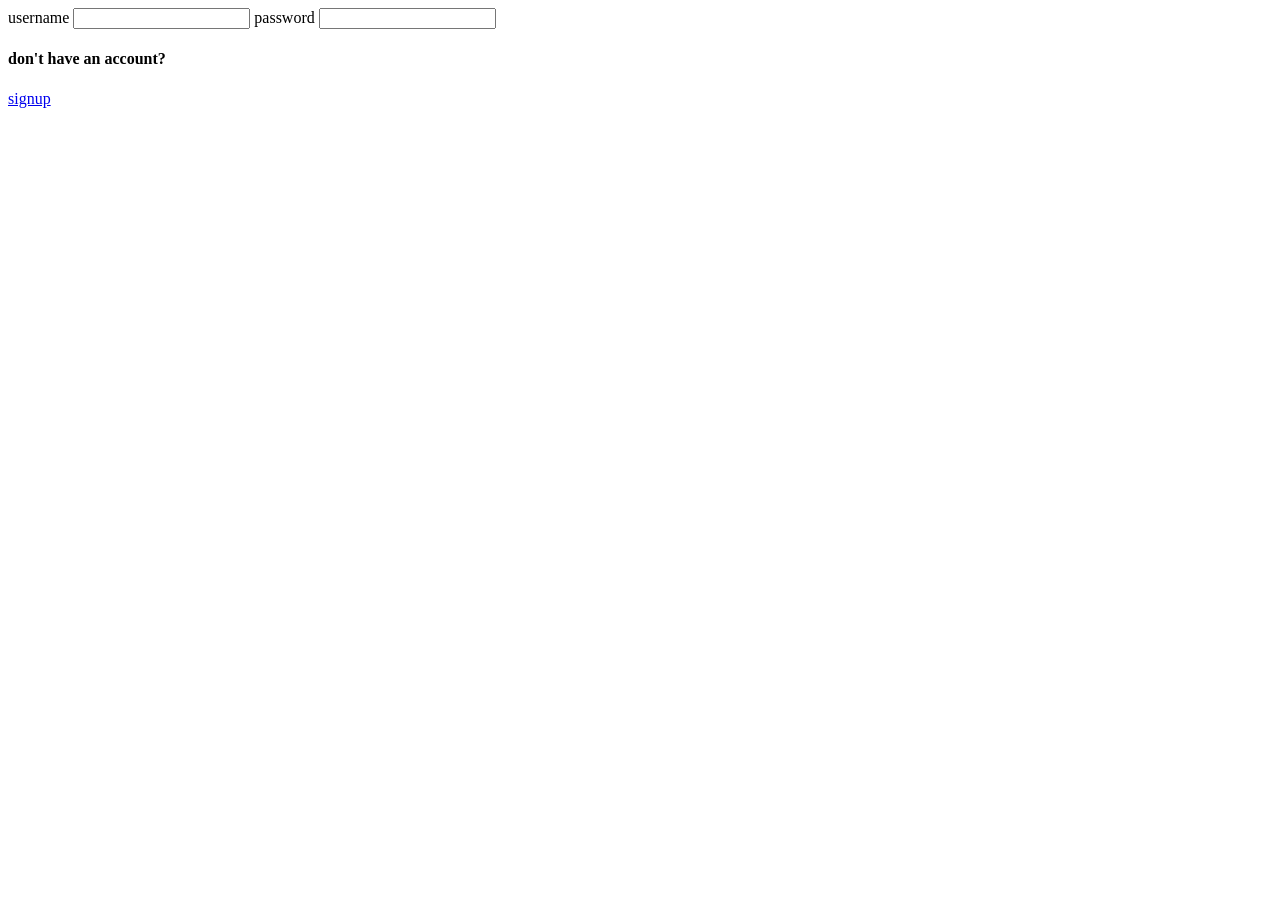
==== pp1/login.html @ c4b5d6cf "pp" ====
<!DOCTYPE html>
<html lang="en">
<head>
    <meta charset="UTF-8">
    <meta name="viewport" content="width=device-width, initial-scale=1.0">
    <link rel="stylesheet" href="login.css">
    <title>Document</title>
</head>
<body>
    <div class="login.box">
        <label for="username">username</label>
         <input type="text" name="username" id="username">
         <label for="password" >password</label>
         <input type="password" name="password" id="password">

         <h4>don't have an account?</h4>
         <a href="#" >signup</a>
    </div>

</body>
</html>
---- pp1/login.css ----

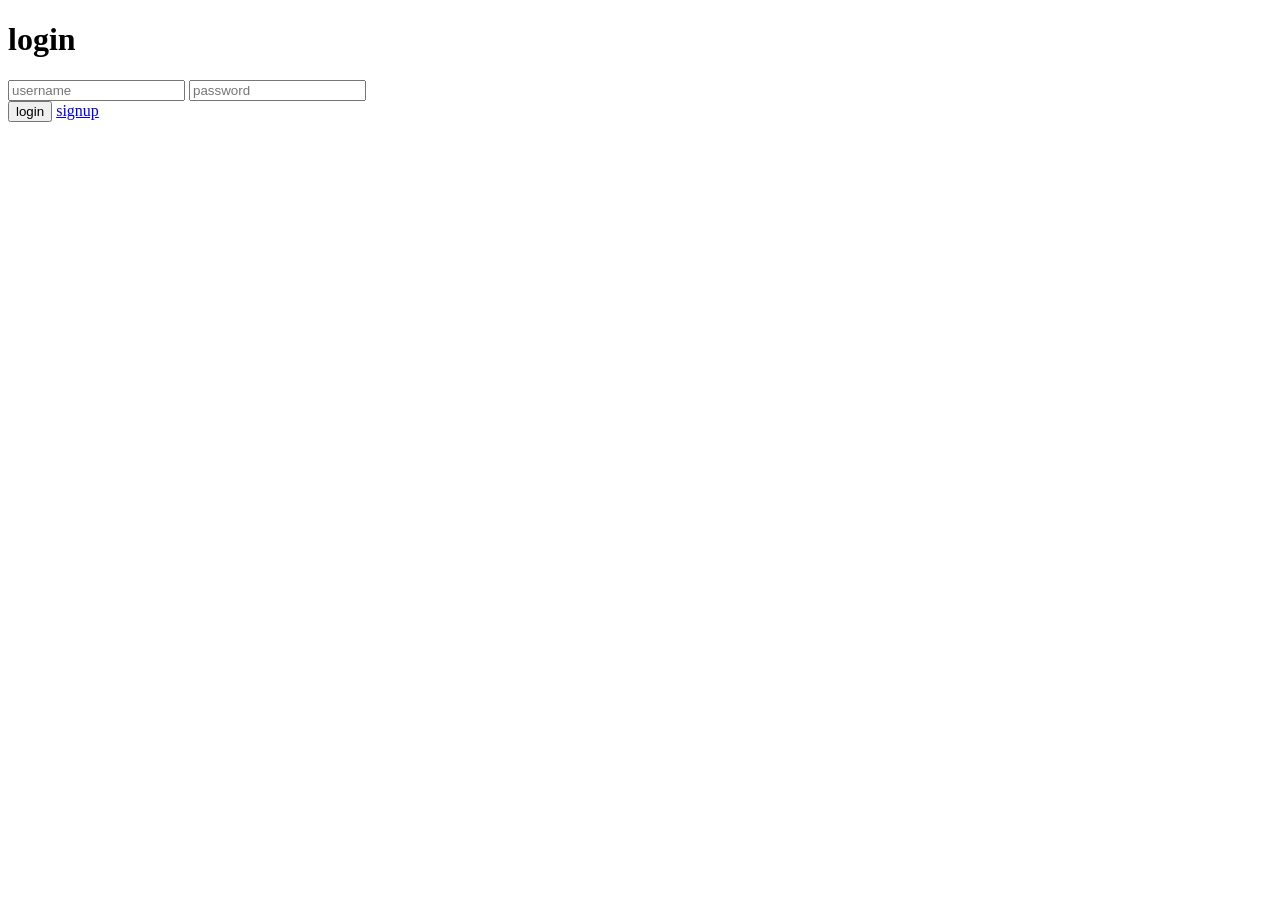
==== commit fd9079db: ".." ====
--- a/pp1/login.html
+++ b/pp1/login.html
@@ -7,15 +7,21 @@
     <title>Document</title>
 </head>
 <body>
-    <div class="login.box">
-        <label for="username">username</label>
-         <input type="text" name="username" id="username">
-         <label for="password" >password</label>
-         <input type="password" name="password" id="password">
+ <div class="login-box">
+    <h1>login</h1>
+      <form action="login.php" method="post">
+        <div class="textbox">
+            <input type="text" name="username" placeholder="username">
+     
+            <input type="password" name="password" placeholder="password">
+        </div>
+        <input type="submit" class="btn" value="login">
+        <a href="signup.html">signup</a>
+      </form>
+      </div>
 
-         <h4>don't have an account?</h4>
-         <a href="#" >signup</a>
-    </div>
+
+
 
 </body>
 </html>
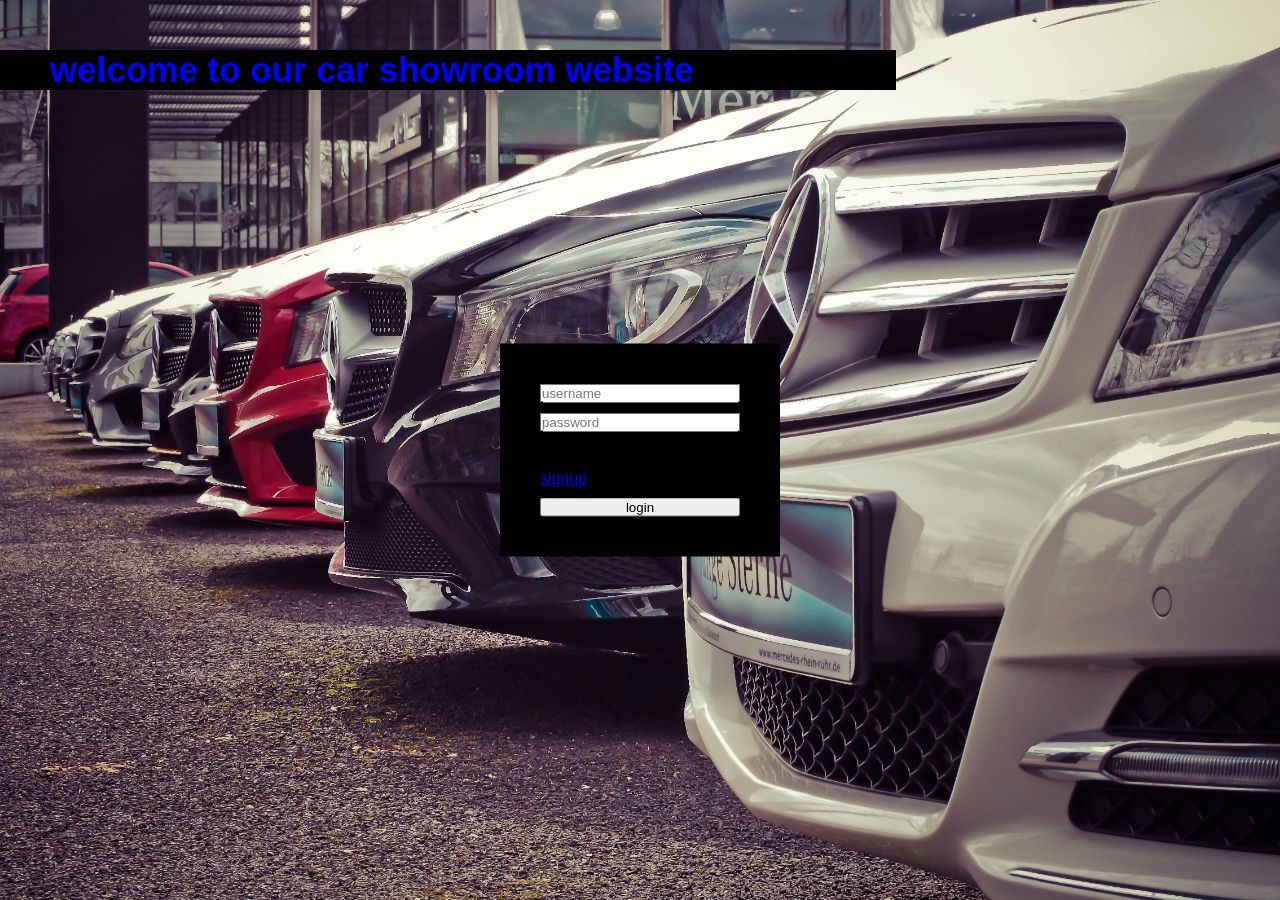
==== commit 7afaeb19: ".." ====
--- a/pp1/login.html
+++ b/pp1/login.html
@@ -3,25 +3,20 @@
 <head>
     <meta charset="UTF-8">
     <meta name="viewport" content="width=device-width, initial-scale=1.0">
-    <link rel="stylesheet" href="login.css">
+    <link rel="stylesheet" href="style.css">
     <title>Document</title>
 </head>
 <body>
- <div class="login-box">
-    <h1>login</h1>
-      <form action="login.php" method="post">
-        <div class="textbox">
-            <input type="text" name="username" placeholder="username">
-     
-            <input type="password" name="password" placeholder="password">
-        </div>
-        <input type="submit" class="btn" value="login">
-        <a href="signup.html">signup</a>
-      </form>
-      </div>
+    <div class="h1">
+    <h1>welcome to our car showroom website</h1>
+    </div>
+  
 
-
-
-
+    <div class="box">
+        <input type="text" name="username" id="username" placeholder="username">
+        <input type="password" name="password" id="password" placeholder="password">
+        <h4>don't have an account ?</h4><a href="signup.html">signup</a>
+        <button>login</button>
+    </div>
 </body>
 </html>
--- a/pp1/style.css
+++ b/pp1/style.css
@@ -0,0 +1,38 @@
+*{
+    padding: 0;
+    margin: 0;
+    font-family: sans-serif;
+}
+
+body{
+    background-image: url(carp.jpg);
+    background-size: cover;
+    background-attachment: fixed;
+    justify-items: center;
+    align-items: center;
+}
+.h1{
+    background-color: black;
+   margin-right: 30%;
+}
+
+h1{
+    text-align: top;
+    color:blue;
+    font-size:35px;
+    margin-top: 50px;
+  margin-left: 50px;
+}
+.box{
+    width: 200px;
+    padding: 40px;
+    position: absolute;
+    top: 50%;
+    left: 50%;
+    transform: translate(-50%, -50%);
+    background: black;
+    display: flex;
+    flex-direction: column;
+    gap: 10px;
+}
+
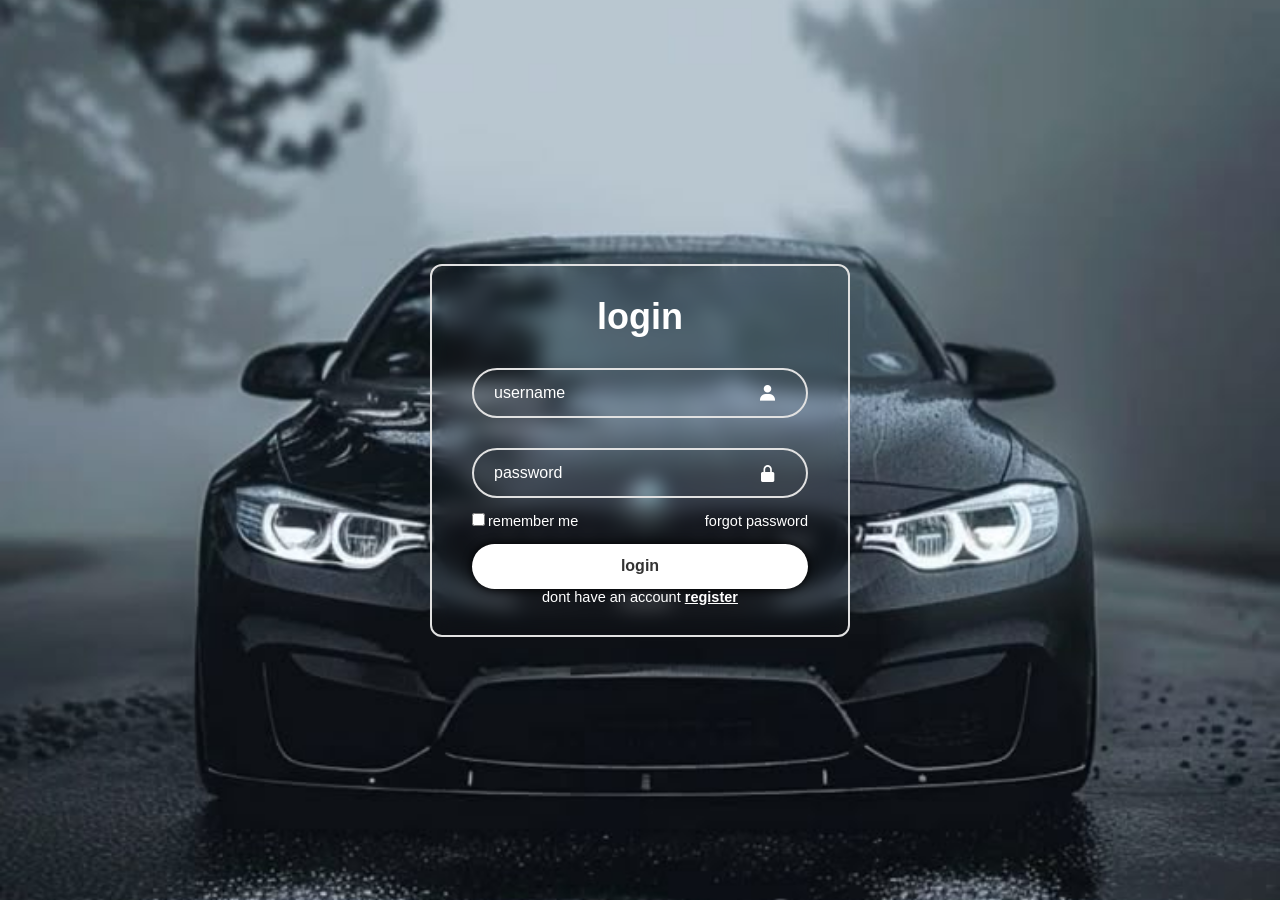
==== commit 78ec0fb7: ".." ====
--- a/pp1/login.html
+++ b/pp1/login.html
@@ -1,22 +1,140 @@
 <!DOCTYPE html>
 <html lang="en">
 <head>
-    <meta charset="UTF-8">
-    <meta name="viewport" content="width=device-width, initial-scale=1.0">
-    <link rel="stylesheet" href="style.css">
-    <title>Document</title>
+	<meta charset="utf-8">
+	<meta http-equiv="x-ua" content="ie=edge">
+	<meta name="viewport" content="width=device-width, initial-scale=1">
+	<title></title>
+	<link rel="stylesheet"  href="style.css">
+	<link href='https://unpkg.com/boxicons@2.1.4/css/boxicons.min.css' rel='stylesheet'>
+    <style>
+        *{
+ margin: 0;
+ padding: 0;
+ box-sizing: border-box;
+ font-family: "poppins",sans-serif;
+}
+body{
+	display: flex;
+	justify-content: center;
+	align-items: center;
+	min-height: 100vh;
+	background: url(bmw.jpg) no-repeat;
+	background-size: cover;
+	background-position: center;
+}
+.wrapper{
+	width: 420px;
+	background: transparent;
+	border: 2px solid rgba(225, 225, 225, 2.0);
+	backdrop-filter: blur(10px);
+	color: #fff;
+	border-radius: 12px;
+	padding: 30px 40px;
+}
+.wrapper h1{
+	font-size: 36px;
+	text-align: center;
+}
+.wrapper .input-box{
+	position: relative;
+	width: 100%;
+	height: 50px;
+
+	margin: 30px 0;
+}
+.input-box input{
+	width: 100%;
+	height: 100%;
+	background: transparent;
+	border: none;
+	outline: none;
+	border: 2px solid rgba(225, 225, 225, 2.0);	
+	border-radius: 40px;
+	font-size: 16px;
+	color: #fff;
+	padding: 20px 45px 20px 20px;
+}
+.input-box input::placeholder{
+	color: #fff;
+
+}
+.input-box i{
+	position: absolute;
+	right: 20px;
+	top: 30%;
+	transform: translate(-50%);
+	font-size: 20px;
+}
+.wrapper .remember-forgot{
+	display: flex;
+	justify-content: space-between;
+	font-size: 14.5px;
+	margin: -15px 0 15px;
+}
+.remember-forgot label input{
+	accent-color: #fff;
+	margin-right: 3px;
+}
+.remember-forgot a{
+	color: #fff;
+	text-decoration: none;
+}
+.remember-forgot a:hover{
+	text-decoration: underline;
+}
+.wrapper .btn{
+	width: 100%;
+	height: 45px;
+	background: #fff;
+	border: none;
+	outline: none;
+	border-radius: 40px;
+	box-shadow: 0 0 10px rgba(0, 0, 0, 1.0);
+	cursor: pointer;
+	font-size: 16px;
+	color: #333;
+	font-weight: 600;
+}
+.wrapper .register-link{
+	font-size: 14.5px;
+	text-align: center;
+	margin-top: 20px 0 15px;
+}
+.register-link p a{
+	color: #fff;
+	text-decoration: none;
+	font-weight: 600;
+}
+.register-link p a{
+	text-decoration: underline;
+}
+    </style>
+
 </head>
 <body>
-    <div class="h1">
-    <h1>welcome to our car showroom website</h1>
-    </div>
-  
-
-    <div class="box">
-        <input type="text" name="username" id="username" placeholder="username">
-        <input type="password" name="password" id="password" placeholder="password">
-        <h4>don't have an account ?</h4><a href="signup.html">signup</a>
-        <button>login</button>
-    </div>
+	<div class="wrapper">
+		<form action="">
+			<h1>login</h1>
+			<div class="input-box">
+				<input type="text" placeholder="username"required >
+				<i class='bx bxs-user'></i>
+			</div>
+				<div class="input-box">
+				<input type="password" placeholder="password"required >
+				<i class='bx bxs-lock-alt' ></i>
+			</div>
+				
+				<div class ="remember-forgot"> 
+				<label><input type="checkbox">remember me</label>
+				<a href="#">forgot password</a>
+			</div>
+			<a href="s.s.html"><button type="submit" class="btn">login</button></a>
+			<div class="register-link">
+				<p>dont have an account <a href="s.s.html">register</a></p>
+			</div>
+		</form>
+		
+	</div>
 </body>
 </html>
